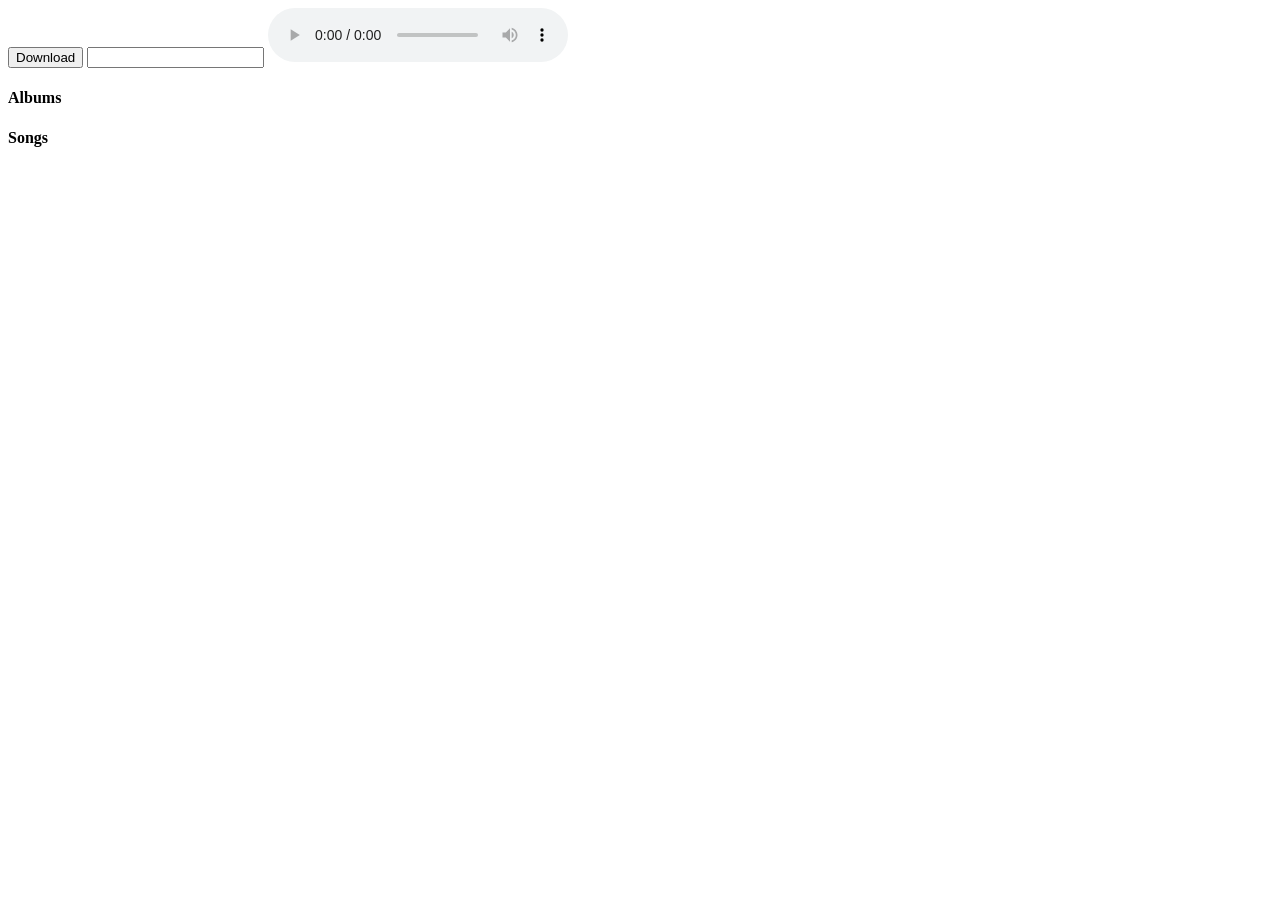
==== templates/index copy.html @ b0278f21 "init commit" ====
<!DOCTYPE html>
<html lang="en">

<head>
    <meta charset="UTF-8">
    <meta name="viewport" content="width=device-width, initial-scale=1.0">
    <title>Document</title>
</head>

<body>
    <button onclick="startDownload()">Download</button>
    <input type="text" id="search">
    <audio src="" controls id="song"></audio>
    <div id="container">
        <div>
            <h4>Albums</h4>
            <ul id="albums"></ul>
        </div>
        <div>
            <h4>Songs</h4>
            <ul id="songs"></ul>
        </div>
    </div>
</body>
<script>
    function startDownload() {
        const search = document.getElementById("search").value.trim().toLowerCase();
        fetch('http://localhost:5000/search?search='+search)
            .then(response => {
                if (!response.ok) throw new Error("Network response was not ok");
                return response.json(); // 👈 parse JSON body
            })
            .then(data => {
                console.log("Data received from Flask:", data);

                // Example: display the items in the page
                const album_list = document.getElementById('albums');
                const song_list = document.getElementById('songs');
                data.links.forEach(item => {
                    const li = document.createElement('li');
                    li.textContent = item;
                    if (item.includes("/album/")) {
                        album_list.appendChild(li);
                    } else if (item.includes("/songs/")) {
                        li.addEventListener("click", function () {
                            load_song(item);
                        })
                        song_list.appendChild(li);
                    }
                });
            })
            .catch(error => {
                console.error("Error fetching data:", error);
            });

    }

    function load_song(url) {
        fetch('http://localhost:5000/load_song?url=' + url)
            .then(res => {
                if (!res.ok) throw new Error("Network error");
                return res.blob(); // 👈 convert response to binary Blob
            })
            .then(blob => {
                // Create object URL to play/display
                const url = URL.createObjectURL(blob);

                // Example for audio
                const audio = document.getElementById("song");
                audio.src = url;
            })
            .catch(err => console.error(err));

    }
</script>

</html>
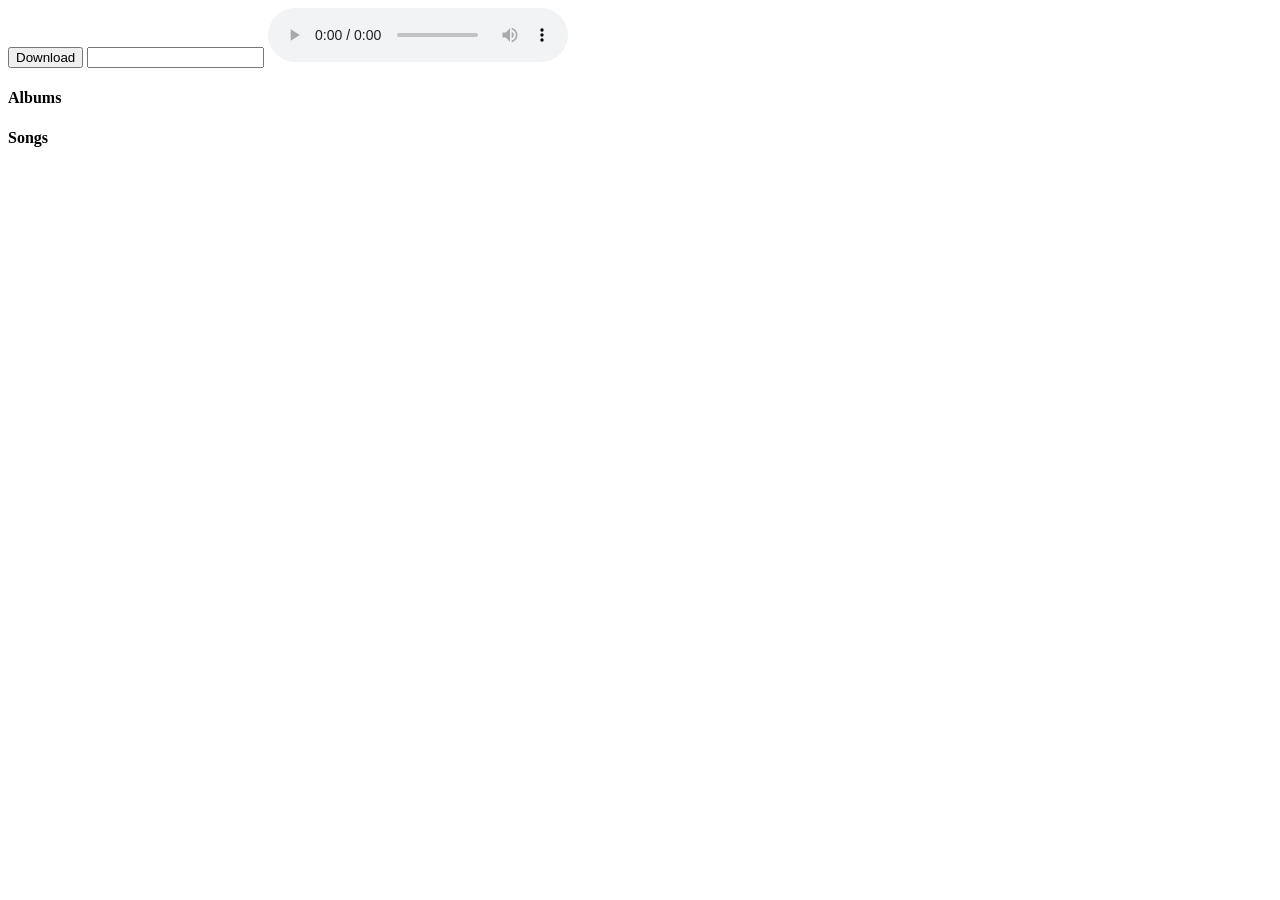
==== commit 3f3acf28: "download issue fix" ====
--- a/templates/index copy.html
+++ b/templates/index copy.html
@@ -1,77 +1,77 @@
-<!DOCTYPE html>
-<html lang="en">
-
-<head>
-    <meta charset="UTF-8">
-    <meta name="viewport" content="width=device-width, initial-scale=1.0">
-    <title>Document</title>
-</head>
-
-<body>
-    <button onclick="startDownload()">Download</button>
-    <input type="text" id="search">
-    <audio src="" controls id="song"></audio>
-    <div id="container">
-        <div>
-            <h4>Albums</h4>
-            <ul id="albums"></ul>
-        </div>
-        <div>
-            <h4>Songs</h4>
-            <ul id="songs"></ul>
-        </div>
-    </div>
-</body>
-<script>
-    function startDownload() {
-        const search = document.getElementById("search").value.trim().toLowerCase();
-        fetch('http://localhost:5000/search?search='+search)
-            .then(response => {
-                if (!response.ok) throw new Error("Network response was not ok");
-                return response.json(); // 👈 parse JSON body
-            })
-            .then(data => {
-                console.log("Data received from Flask:", data);
-
-                // Example: display the items in the page
-                const album_list = document.getElementById('albums');
-                const song_list = document.getElementById('songs');
-                data.links.forEach(item => {
-                    const li = document.createElement('li');
-                    li.textContent = item;
-                    if (item.includes("/album/")) {
-                        album_list.appendChild(li);
-                    } else if (item.includes("/songs/")) {
-                        li.addEventListener("click", function () {
-                            load_song(item);
-                        })
-                        song_list.appendChild(li);
-                    }
-                });
-            })
-            .catch(error => {
-                console.error("Error fetching data:", error);
-            });
-
-    }
-
-    function load_song(url) {
-        fetch('http://localhost:5000/load_song?url=' + url)
-            .then(res => {
-                if (!res.ok) throw new Error("Network error");
-                return res.blob(); // 👈 convert response to binary Blob
-            })
-            .then(blob => {
-                // Create object URL to play/display
-                const url = URL.createObjectURL(blob);
-
-                // Example for audio
-                const audio = document.getElementById("song");
-                audio.src = url;
-            })
-            .catch(err => console.error(err));
-
-    }
-</script>
-
+<!DOCTYPE html>
+<html lang="en">
+
+<head>
+    <meta charset="UTF-8">
+    <meta name="viewport" content="width=device-width, initial-scale=1.0">
+    <title>Document</title>
+</head>
+
+<body>
+    <button onclick="startDownload()">Download</button>
+    <input type="text" id="search">
+    <audio src="" controls id="song"></audio>
+    <div id="container">
+        <div>
+            <h4>Albums</h4>
+            <ul id="albums"></ul>
+        </div>
+        <div>
+            <h4>Songs</h4>
+            <ul id="songs"></ul>
+        </div>
+    </div>
+</body>
+<script>
+    function startDownload() {
+        const search = document.getElementById("search").value.trim().toLowerCase();
+        fetch('http://localhost:5000/search?search='+search)
+            .then(response => {
+                if (!response.ok) throw new Error("Network response was not ok");
+                return response.json(); // 👈 parse JSON body
+            })
+            .then(data => {
+                console.log("Data received from Flask:", data);
+
+                // Example: display the items in the page
+                const album_list = document.getElementById('albums');
+                const song_list = document.getElementById('songs');
+                data.links.forEach(item => {
+                    const li = document.createElement('li');
+                    li.textContent = item;
+                    if (item.includes("/album/")) {
+                        album_list.appendChild(li);
+                    } else if (item.includes("/songs/")) {
+                        li.addEventListener("click", function () {
+                            load_song(item);
+                        })
+                        song_list.appendChild(li);
+                    }
+                });
+            })
+            .catch(error => {
+                console.error("Error fetching data:", error);
+            });
+
+    }
+
+    function load_song(url) {
+        fetch('http://localhost:5000/load_song?url=' + url)
+            .then(res => {
+                if (!res.ok) throw new Error("Network error");
+                return res.blob(); // 👈 convert response to binary Blob
+            })
+            .then(blob => {
+                // Create object URL to play/display
+                const url = URL.createObjectURL(blob);
+
+                // Example for audio
+                const audio = document.getElementById("song");
+                audio.src = url;
+            })
+            .catch(err => console.error(err));
+
+    }
+</script>
+
 </html>
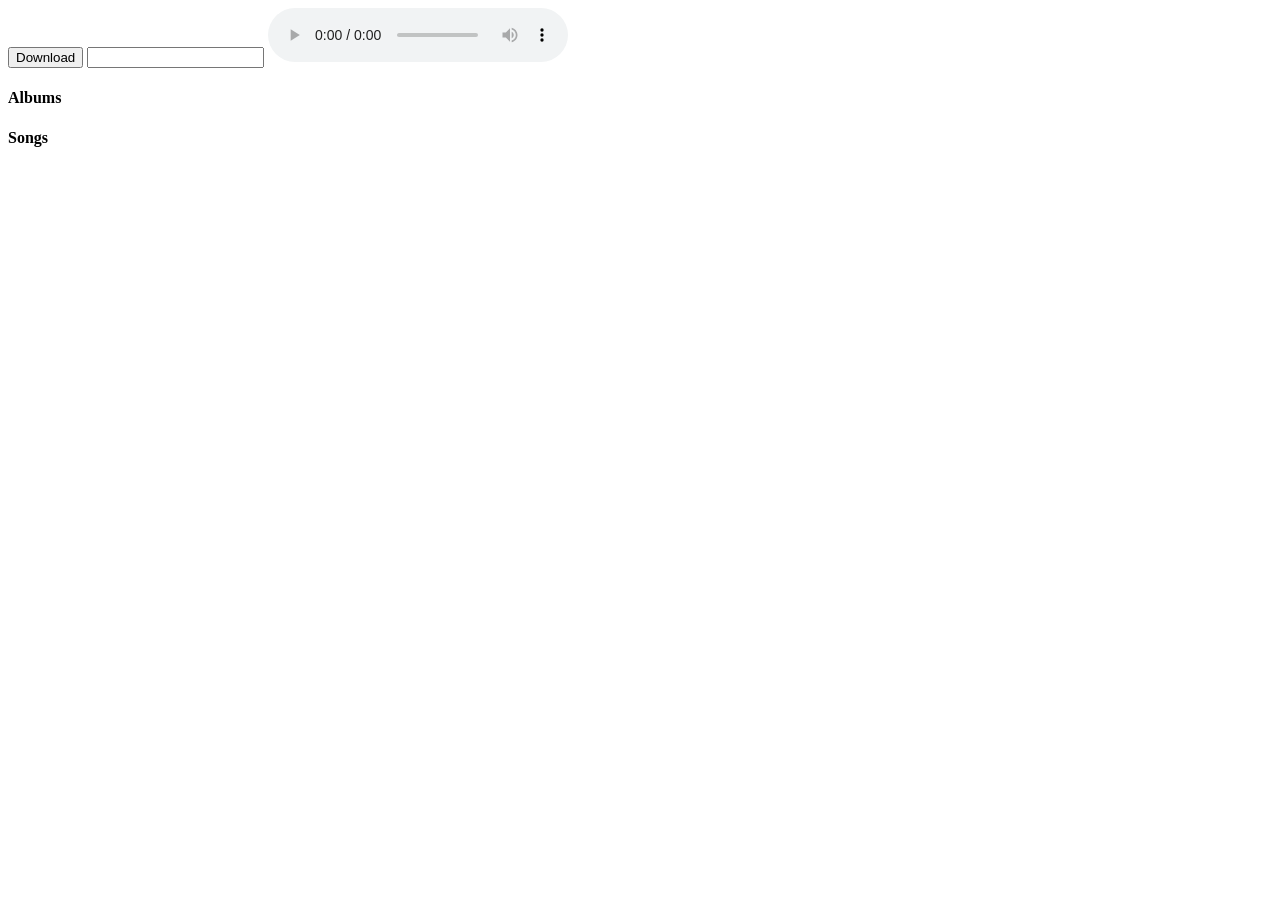
==== commit c420f4e0: "Normalize line endings to LF via .gitattributes Line-ending-only change; no content changes besides " ====
--- a/templates/index copy.html
+++ b/templates/index copy.html
@@ -1,77 +1,77 @@
-<!DOCTYPE html>
-<html lang="en">
-
-<head>
-    <meta charset="UTF-8">
-    <meta name="viewport" content="width=device-width, initial-scale=1.0">
-    <title>Document</title>
-</head>
-
-<body>
-    <button onclick="startDownload()">Download</button>
-    <input type="text" id="search">
-    <audio src="" controls id="song"></audio>
-    <div id="container">
-        <div>
-            <h4>Albums</h4>
-            <ul id="albums"></ul>
-        </div>
-        <div>
-            <h4>Songs</h4>
-            <ul id="songs"></ul>
-        </div>
-    </div>
-</body>
-<script>
-    function startDownload() {
-        const search = document.getElementById("search").value.trim().toLowerCase();
-        fetch('http://localhost:5000/search?search='+search)
-            .then(response => {
-                if (!response.ok) throw new Error("Network response was not ok");
-                return response.json(); // 👈 parse JSON body
-            })
-            .then(data => {
-                console.log("Data received from Flask:", data);
-
-                // Example: display the items in the page
-                const album_list = document.getElementById('albums');
-                const song_list = document.getElementById('songs');
-                data.links.forEach(item => {
-                    const li = document.createElement('li');
-                    li.textContent = item;
-                    if (item.includes("/album/")) {
-                        album_list.appendChild(li);
-                    } else if (item.includes("/songs/")) {
-                        li.addEventListener("click", function () {
-                            load_song(item);
-                        })
-                        song_list.appendChild(li);
-                    }
-                });
-            })
-            .catch(error => {
-                console.error("Error fetching data:", error);
-            });
-
-    }
-
-    function load_song(url) {
-        fetch('http://localhost:5000/load_song?url=' + url)
-            .then(res => {
-                if (!res.ok) throw new Error("Network error");
-                return res.blob(); // 👈 convert response to binary Blob
-            })
-            .then(blob => {
-                // Create object URL to play/display
-                const url = URL.createObjectURL(blob);
-
-                // Example for audio
-                const audio = document.getElementById("song");
-                audio.src = url;
-            })
-            .catch(err => console.error(err));
-
-    }
-</script>
-
+<!DOCTYPE html>
+<html lang="en">
+
+<head>
+    <meta charset="UTF-8">
+    <meta name="viewport" content="width=device-width, initial-scale=1.0">
+    <title>Document</title>
+</head>
+
+<body>
+    <button onclick="startDownload()">Download</button>
+    <input type="text" id="search">
+    <audio src="" controls id="song"></audio>
+    <div id="container">
+        <div>
+            <h4>Albums</h4>
+            <ul id="albums"></ul>
+        </div>
+        <div>
+            <h4>Songs</h4>
+            <ul id="songs"></ul>
+        </div>
+    </div>
+</body>
+<script>
+    function startDownload() {
+        const search = document.getElementById("search").value.trim().toLowerCase();
+        fetch('http://localhost:5000/search?search='+search)
+            .then(response => {
+                if (!response.ok) throw new Error("Network response was not ok");
+                return response.json(); // 👈 parse JSON body
+            })
+            .then(data => {
+                console.log("Data received from Flask:", data);
+
+                // Example: display the items in the page
+                const album_list = document.getElementById('albums');
+                const song_list = document.getElementById('songs');
+                data.links.forEach(item => {
+                    const li = document.createElement('li');
+                    li.textContent = item;
+                    if (item.includes("/album/")) {
+                        album_list.appendChild(li);
+                    } else if (item.includes("/songs/")) {
+                        li.addEventListener("click", function () {
+                            load_song(item);
+                        })
+                        song_list.appendChild(li);
+                    }
+                });
+            })
+            .catch(error => {
+                console.error("Error fetching data:", error);
+            });
+
+    }
+
+    function load_song(url) {
+        fetch('http://localhost:5000/load_song?url=' + url)
+            .then(res => {
+                if (!res.ok) throw new Error("Network error");
+                return res.blob(); // 👈 convert response to binary Blob
+            })
+            .then(blob => {
+                // Create object URL to play/display
+                const url = URL.createObjectURL(blob);
+
+                // Example for audio
+                const audio = document.getElementById("song");
+                audio.src = url;
+            })
+            .catch(err => console.error(err));
+
+    }
+</script>
+
 </html>
